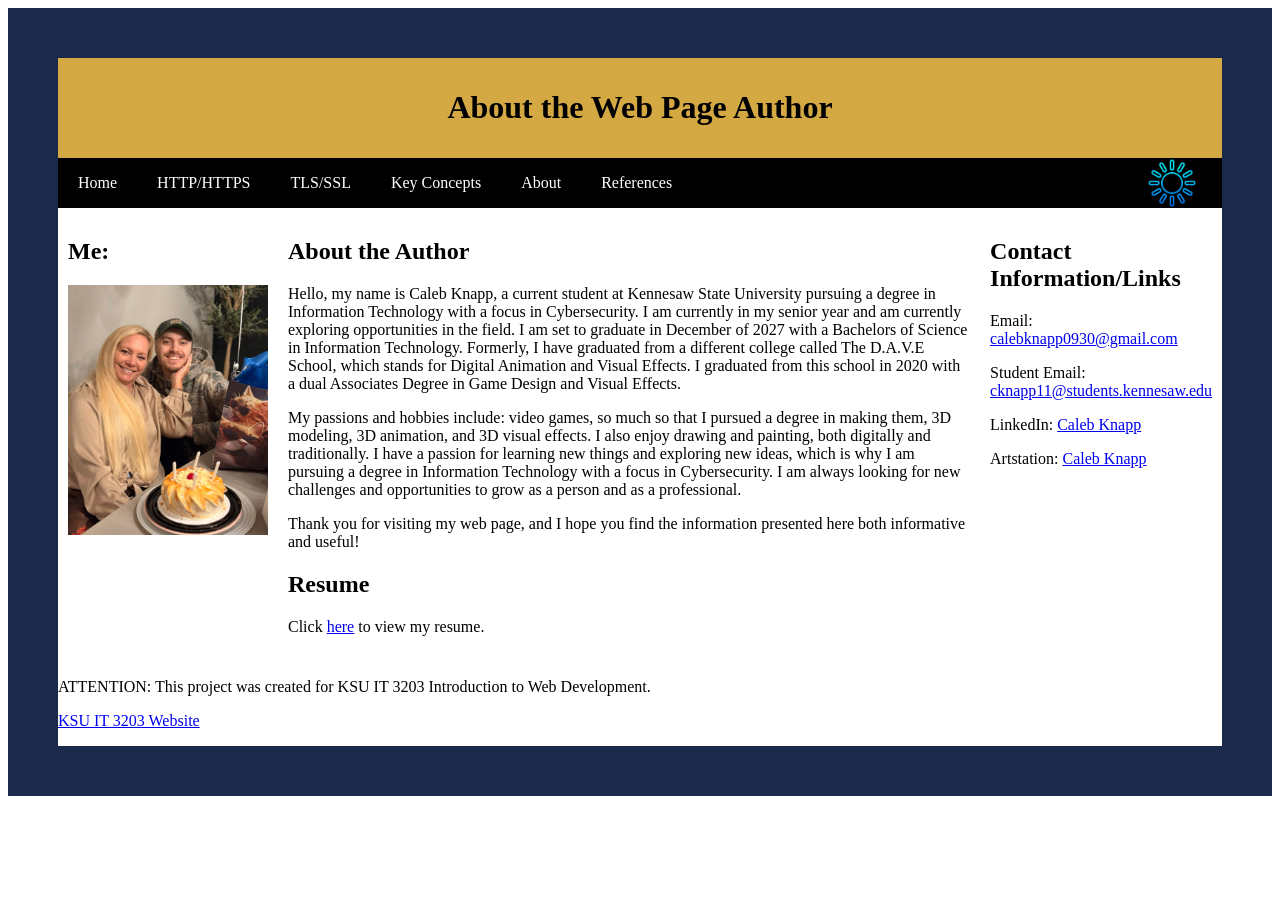
==== about.html @ 03ad6cf8 "Add files via upload" ====
<!DOCTYPE html>
<html lang="en">
<head>

<title>Web Dev Project About</title>
<meta charset="UTF-8">
<meta name="viewport" content="width=device-width, initial-scale=1.0">
<link rel="stylesheet" href="style.css">

</head>
<body>
	<!-- Header, holds the main title and author information -->
	<header>
		<h1>About the Web Page Author</h1>
	</header>

	<!-- Navigation Bar -->
	<nav aria-label="Main navigation">
		<ul class="navbar">
			<li><a href="index.html">Home</a></li>
			<li><a href="topic1.html">HTTP/HTTPS</a></li>
			<li><a href="topic2.html">TLS/SSL</a></li>
			<li><a href="keyconcepts.html">Key Concepts</a></li>
			<li><a href="about.html">About</a></li>
			<li><a href="references.html">References</a></li>
		</ul>

		<img src="sunny.png" alt="Nav Image" class="navimg">
	</nav>

	<!-- Flex containers using the flexbox model -->
	<main class="flex-container">
		<div>
			<!-- Side content, lists key concepts explored in the topics -->
			<h2>Me:</h2>
			<img src="me.jpg" alt="Caleb Knapp" height="250" width="200">
		</div>

		<div>
			<!-- About the author -->
			<h2>About the Author</h2>
			<p>Hello, my name is Caleb Knapp, a current student at Kennesaw State University pursuing a degree in Information Technology 
				with a focus in Cybersecurity. I am currently in my senior year and am currently exploring opportunities in the field.
				I am set to graduate in December of 2027 with a Bachelors of Science in Information Technology. Formerly, I have graduated from 
				a different college called The D.A.V.E School, which stands for Digital Animation and Visual Effects. I graduated from 
				this school in 2020 with a dual Associates Degree in Game Design and Visual Effects.
			</p>
			<p>My passions and hobbies include: video games, so much so that I pursued a degree in making them, 
				3D modeling, 3D animation, and 3D visual effects. I also enjoy drawing and painting, both digitally and traditionally. 
				I have a passion for learning new things and exploring new ideas, which is why I am pursuing a degree in Information Technology 
				with a focus in Cybersecurity. I am always looking for new challenges and opportunities to grow as a person and as a professional.
			</p>
			<p>Thank you for visiting my web page, and I hope you find the information presented here both informative and useful!</p>

			<!-- Resume -->
			<h2>Resume</h2>
			<p>Click <a href="cKnapp_Resume_2026.pdf" target="_blank">here</a> to view my resume.</p>
		</div>

		<!-- Contact Information/Links -->
		<div>
			<h2>Contact Information/Links</h2>
			<p>Email: <a href="mailto:calebknapp0930@gmail.com">calebknapp0930@gmail.com</a></p>
			<p>Student Email: <a href="mailto:cknapp11@students.kennesaw.edu" target="_blank">cknapp11@students.kennesaw.edu</a></p>
			<p>LinkedIn: <a href="https://www.linkedin.com/in/caleb-m-knapp/" target="_blank">Caleb Knapp</a></p>
			<p>Artstation: <a href="https://www.artstation.com/nappa_thee_god" target="_blank">Caleb Knapp</a></p>
		</div>
		</main>

	<!-- Footer, contains required class information and link -->
	<footer>
		<p>ATTENTION: This project was created for KSU IT 3203 Introduction to Web Development.</p>
		<p><a href="https://ksuweb.github.io/IT3203/">KSU IT 3203 Website</a></p>
	</footer>
</body>
</html>
---- style.css ----
/* General Styles */
header {
  background-color: #D4A843 ;
  text-align: center;
  padding: 10px;
}

body {
	background-color: #fff;
	border: 50px solid #1B2A4A;
	font-family: "Times New Roman", Times, serif;
}

/* Navigation Bar Styles */
nav {
	display: flex;
	align-items: center;
	background-color: black;
}

.navbar {
	flex: 1;
	display: flex;
	list-style-type: none;
	margin: 0;
	padding: 0;
	background-color: black;
}

.navbar li a {
	display: block;
	color: white;
	padding: 16px 20px;
	text-decoration: none;
}

.navbar li a:hover {
	background-color: white;
	color: black;
}

/* Image Styles */
.navimg {
	width: 100px;
	height: 50px;
	object-fit: contain;
	border-radius: 0;
	flex-shrink: 0;
}

/* Table Styles */
table {
	width: 100%;
	border-collapse: collapse;
}

th, td {
	border: 1px solid black;
	padding: 8px;
	text-align: left;
}

thead {
	background-color: lightgray;
}

tbody tr:nth-child(even) {
	background-color: #f2f2f2;
}

/*Flexbox Styles*/
.flex-container {
  display: flex;
  flex-direction: row;
}

.flex-container > div {
  margin: 10px;
}

div li {
  margin-left: 20px;
}
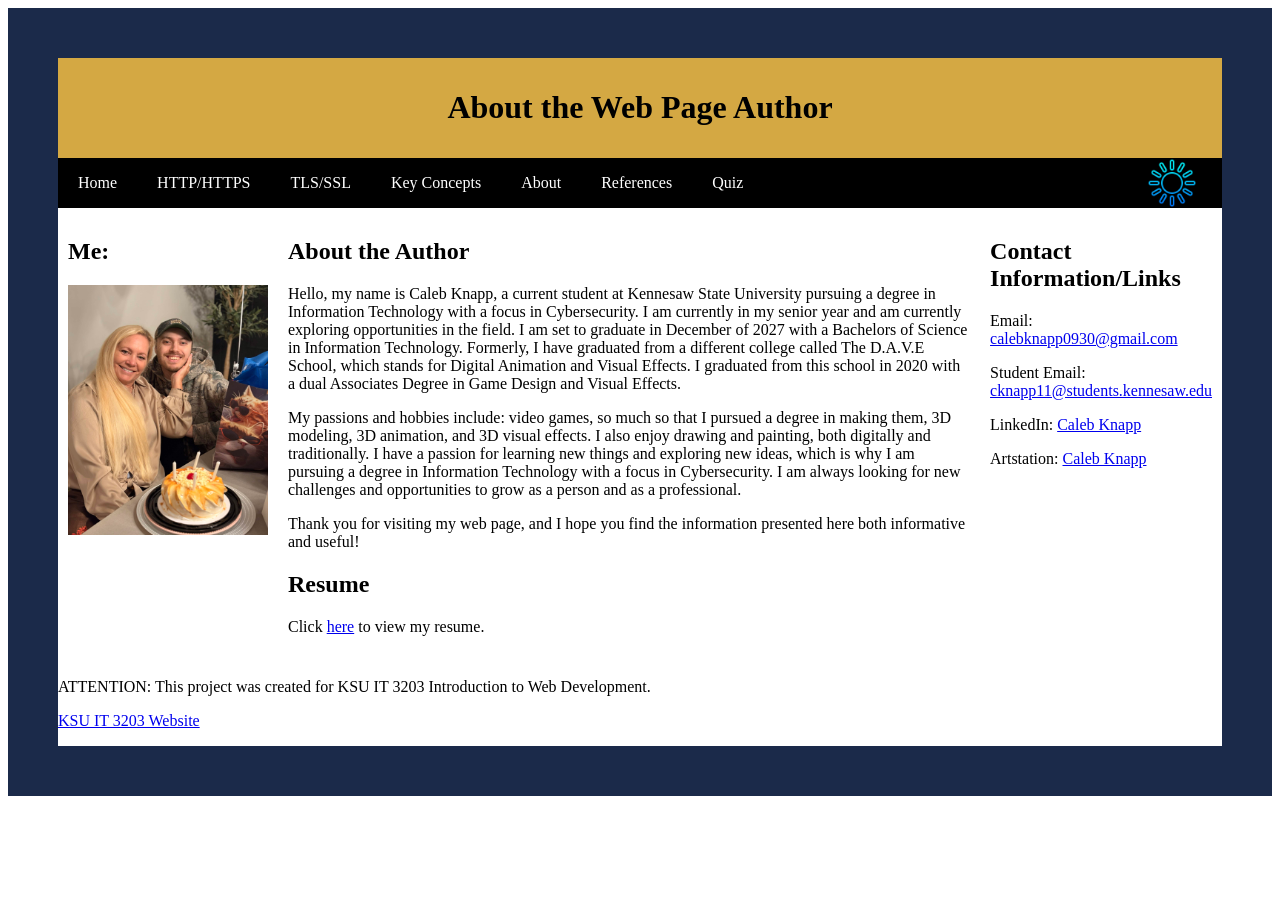
==== commit 1906d76e: "Add files via upload" ====
--- a/about.html
+++ b/about.html
@@ -23,6 +23,7 @@
 			<li><a href="keyconcepts.html">Key Concepts</a></li>
 			<li><a href="about.html">About</a></li>
 			<li><a href="references.html">References</a></li>
+			<li><a href="quiz.html">Quiz</a></li>
 		</ul>
 
 		<img src="sunny.png" alt="Nav Image" class="navimg">
--- a/style.css
+++ b/style.css
@@ -68,6 +68,23 @@
 	background-color: #f2f2f2;
 }
 
+<!-- Quiz Stylization 
+#quizForm fieldset {
+	margin-bottom: 1rem;
+}
+
+.quiz-result-fail {
+	color: red;
+}
+
+.quiz-result-imperfect {
+	color: #b8860b;
+}
+
+.quiz-result-perfect {
+	color: darkgreen;
+}
+
 /*Flexbox Styles*/
 .flex-container {
   display: flex;
